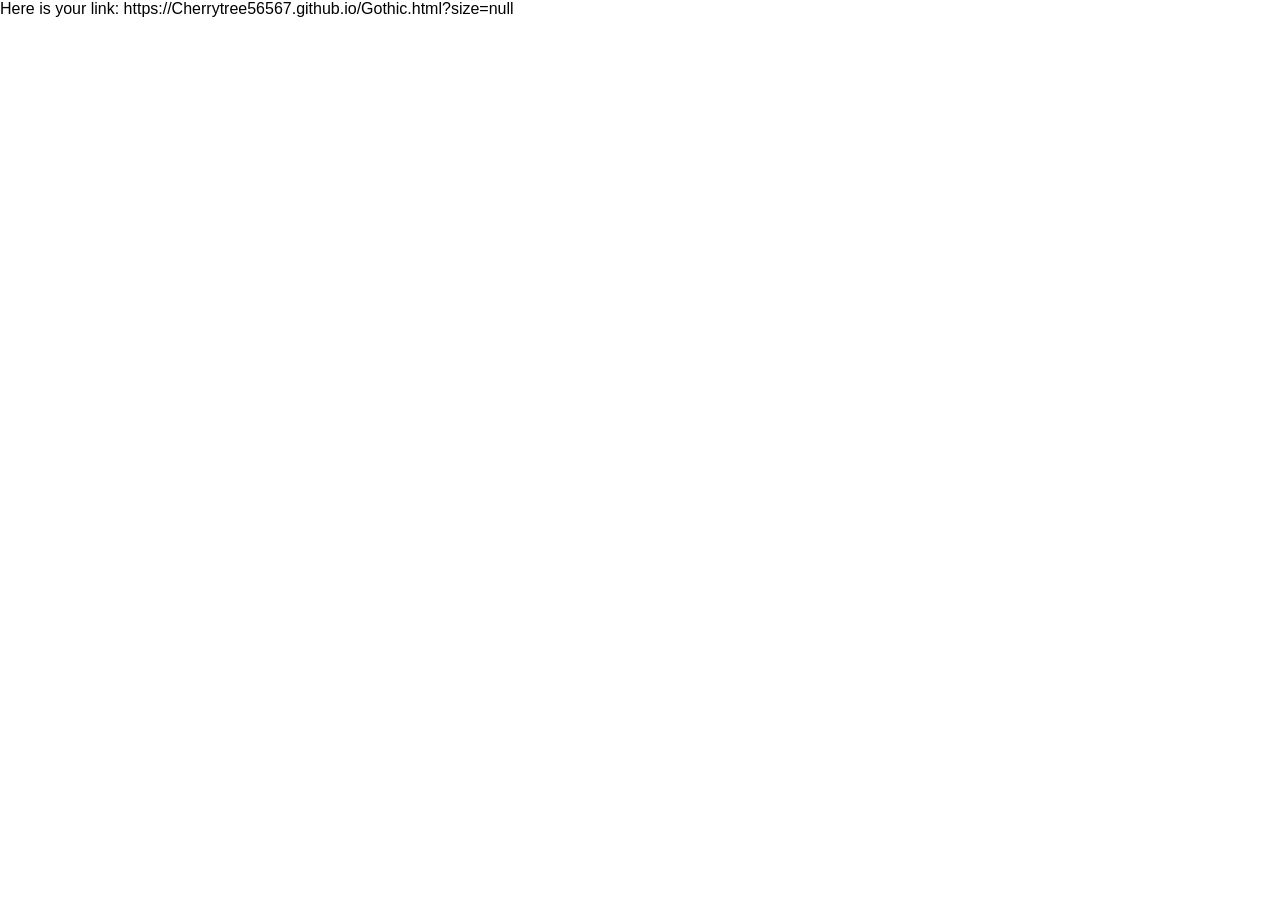
==== Gothic.html @ aba985d6 "Merge deed5e11d0b96472e72b1974b7881a8a8d135f96 into 652725e7834bcf4d450c994fc3de185d272f4ea5" ====
<!DOCTYPE html>
<html>
<head>
<meta name="viewport" content="width=device-width, initial-scale=1">
<style>
* {box-sizing: border-box}
body {font-family: Verdana, sans-serif; margin:0;overflow:hidden;}
.mySlides {display: block}
img {vertical-align: middle;}

/* Slideshow container */
.slideshow-container {
  max-width: 100%;
  position: relative;
  margin: auto;
}

/* Next & previous buttons */
.prev, .next {
  cursor: pointer;
  position: absolute;
  top: 50%;
  width: auto;
  padding: 16px;
  margin-top: -22px;
  color: white;
  font-weight: bold;
  font-size: 18px;
  transition: 0.6s ease;
  border-radius: 0 3px 3px 0;
  user-select: none;
}

/* Position the "next button" to the right */
.next {
  right: 0;
  border-radius: 3px 0 0 3px;
}

/* On hover, add a black background color with a little bit see-through */
.prev:hover, .next:hover {
  background-color: rgba(0,0,0,0.8);
}

/* Caption text */
.text {
  font-family: "Creepster", system-ui;
  color: #f2f2f2;
  font-size: 50px;
  padding: 8px 12px;
  position: absolute;
  top: 50%;
  bottom: 25%;
  width: 100%;
  text-align: center;
  background-color: rgba(0, 0, 0, 0.5);
}

/* Number text (1/3 etc) */
.numbertext {
  color: #f2f2f2;
  font-size: 12px;
  padding: 8px 12px;
  position: absolute;
  top: 0;
}

/* The dots/bullets/indicators */
.dot {
  cursor: pointer;
  height: 15px;
  width: 15px;
  margin: 0 2px;
  background-color: #bbb;
  border-radius: 50%;
  display: inline-block;
  transition: background-color 0.6s ease;
}

.active, .dot:hover {
  background-color: #717171;
}

/* Fading animation */
.fade {
  animation-name: fade;
  animation-duration: 1.5s;
}

@keyframes fade {
  from {opacity: .4} 
  to {opacity: 1}
}

/* On smaller screens, decrease text size */
@media only screen and (max-width: 300px) {
  .prev, .next,.text {font-size: 11px}
}
</style>
</head>
<body>

<div class="slideshow-container">


</div>
<br>

<script>
let slideIndex = 1;
showSlides(slideIndex);

function plusSlides(n) {
  showSlides(slideIndex += n);
}

function currentSlide(n) {
  showSlides(slideIndex = n);
}

function showSlides(n) {
const queryString = window.location.search;
console.log(queryString);
const urlParams = new URLSearchParams(queryString);
const size = urlParams.get('size');
if (size == null) {
var sizea = prompt("How big is your story in Chunks?");
var tex = [];
for (let i = 0; i < sizea; i++) {
    tex[i] = prompt("Chunk " + (i+1) +"? ");
}
var texd = "https://Cherrytree56567.github.io/Gothic.html?size=" + sizea;
for (let i = 0; i < sizea; i++) {
    var ds = i + 1;
    texd += "&a" + ds.toString() + "=" + encodeURIComponent(tex[i]);
}
document.getElementsByTagName("body")[0].innerHTML = "Here is your link: " + texd;
}
console.log(size);
let c = [];
for (let i = 1; i < (parseInt(size) + 1); i++) {
  const si = urlParams.get('a' + i.toString());
    console.log(si);
    c[i-1] = si;
}
if ((slideIndex-1) < c.length) {
  let slide = document.getElementsByClassName("slideshow-container")[0];
  slide.innerHTML = "<div class='mySlides fade' onclick='plusSlides(1)'><div class='numbertext'>" + slideIndex + " / " + c.length + "</div><img src='https://source.unsplash.com/1600x900/?dark+scary&a=" + slideIndex + "' style='width:100%'><div class='text'>" + c[slideIndex -1] + "</div></div>";
  console.log("<div class='mySlides fade' onclick='plusSlides(1)'><div class='numbertext'>" + slideIndex + " / " + c.length + "</div><img src='https://source.unsplash.com/1600x900/?dark+scary&a=" + slideIndex + "' style='width:100%'><div class='text'>" + c[slideIndex -1] + "</div></div>");
  }
}
</script>

</body>
</html>
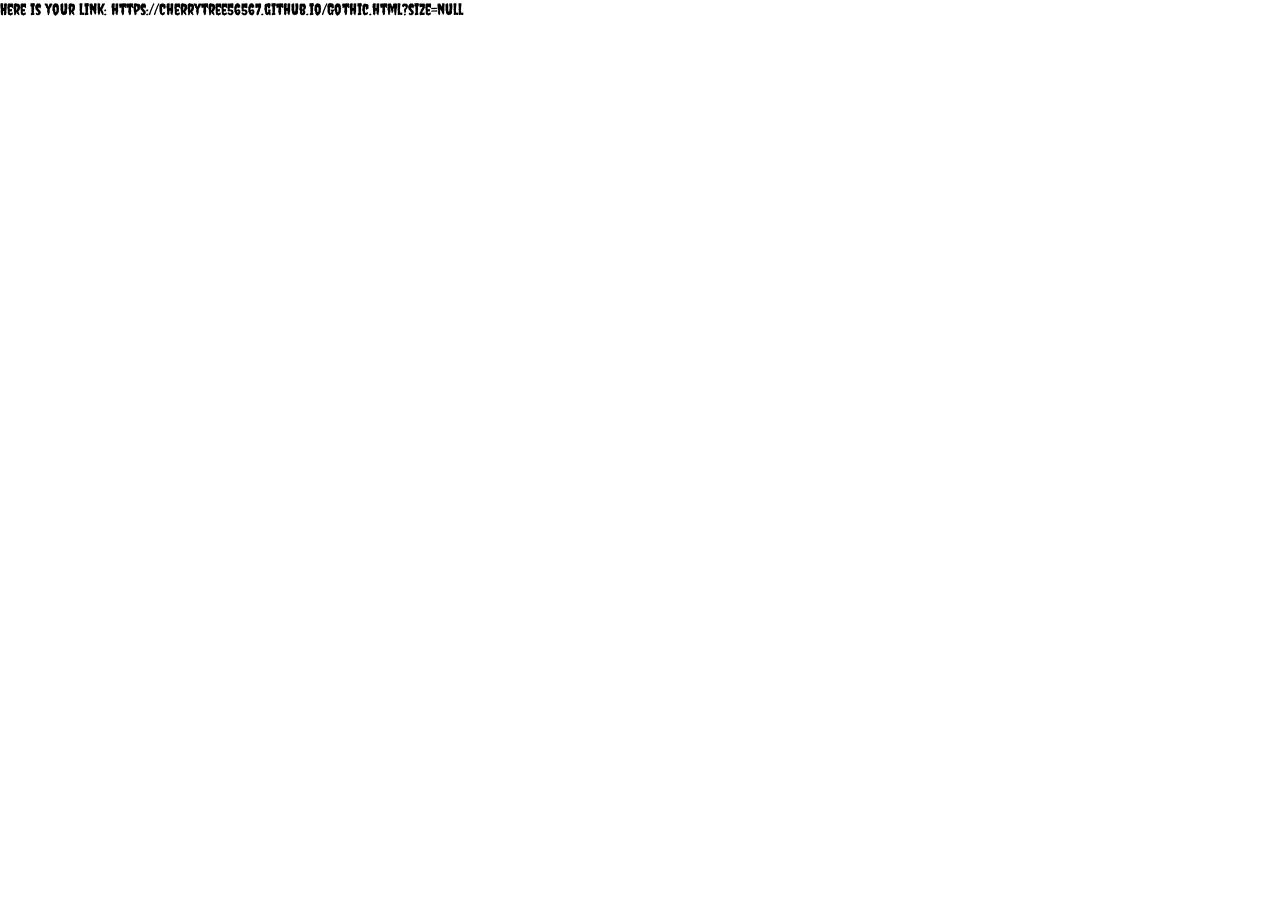
==== commit 961d2b2e: "Update Gothic.html" ====
--- a/Gothic.html
+++ b/Gothic.html
@@ -2,9 +2,12 @@
 <html>
 <head>
 <meta name="viewport" content="width=device-width, initial-scale=1">
+  <link rel="preconnect" href="https://fonts.googleapis.com">
+<link rel="preconnect" href="https://fonts.gstatic.com" crossorigin>
+<link href="https://fonts.googleapis.com/css2?family=Creepster&display=swap" rel="stylesheet">
 <style>
 * {box-sizing: border-box}
-body {font-family: Verdana, sans-serif; margin:0;overflow:hidden;}
+body {font-family: "Creepster", system-ui; margin:0;}
 .mySlides {display: block}
 img {vertical-align: middle;}
 
@@ -45,11 +48,10 @@
 /* Caption text */
 .text {
   font-family: "Creepster", system-ui;
-  color: #f2f2f2;
+  color: red;
   font-size: 50px;
   padding: 8px 12px;
-  position: absolute;
-  top: 50%;
+  position: relative;
   bottom: 25%;
   width: 100%;
   text-align: center;
@@ -145,8 +147,8 @@
 }
 if ((slideIndex-1) < c.length) {
   let slide = document.getElementsByClassName("slideshow-container")[0];
-  slide.innerHTML = "<div class='mySlides fade' onclick='plusSlides(1)'><div class='numbertext'>" + slideIndex + " / " + c.length + "</div><img src='https://source.unsplash.com/1600x900/?dark+scary&a=" + slideIndex + "' style='width:100%'><div class='text'>" + c[slideIndex -1] + "</div></div>";
-  console.log("<div class='mySlides fade' onclick='plusSlides(1)'><div class='numbertext'>" + slideIndex + " / " + c.length + "</div><img src='https://source.unsplash.com/1600x900/?dark+scary&a=" + slideIndex + "' style='width:100%'><div class='text'>" + c[slideIndex -1] + "</div></div>");
+  slide.innerHTML = "<div class='mySlides fade' onclick='plusSlides(1)'><div class='numbertext'>" + slideIndex + " / " + c.length + "</div><img src='https://source.unsplash.com/1600x900/?dark+scary&a=" + slideIndex + "' style='width:100%;top:0;position:sticky'><div class='text'>" + c[slideIndex -1] + "</div></div>";
+  console.log("<div class='mySlides fade' onclick='plusSlides(1)'><div class='numbertext'>" + slideIndex + " / " + c.length + "</div><img src='https://source.unsplash.com/1600x900/?dark+scary&a=" + slideIndex + "' style='width:100%;top:0;position:sticky'><div class='text'>" + c[slideIndex -1] + "</div></div>");
   }
 }
 </script>
